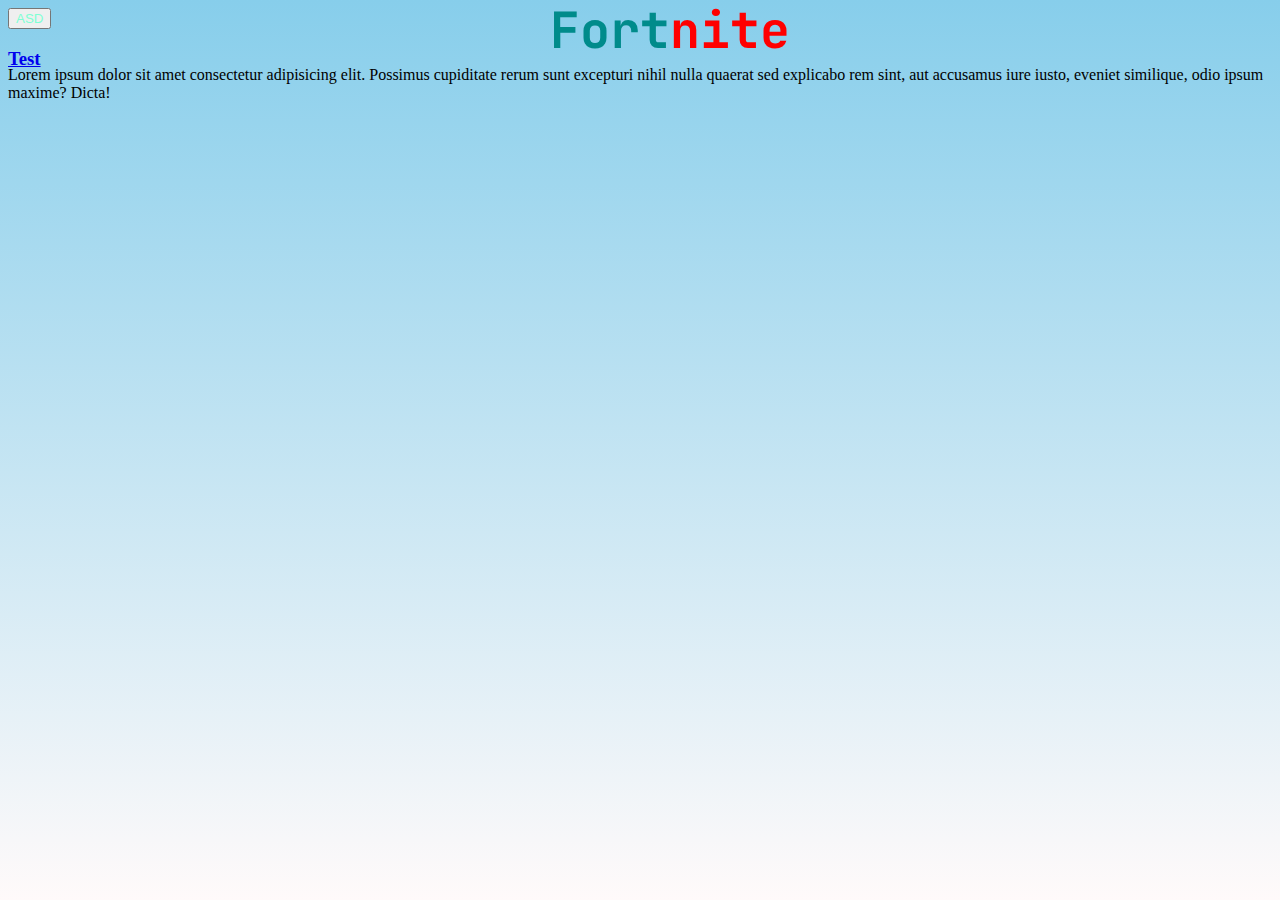
==== index.html @ b74aff19 "Rename tobbet.html to index.html" ====
<!DOCTYPE html>
<html lang="en">
    <head>
        <title>Még nem tudom!</title>
        <link rel="icon" href="hotdog.png">
        <link rel="preconnect" href="https://fonts.googleapis.com">
        <link rel="preconnect" href="https://fonts.gstatic.com" crossorigin>
        <link href="https://fonts.googleapis.com/css2?family=JetBrains+Mono:wght@500&display=swap" rel="stylesheet">
        <meta charset="UTF-8">
        <meta http-equiv="X-UA-Compatible" content="IE=edge">
        <meta name="viewport" content="width=device-width, initial-scale=1.0">
        <link rel="stylesheet" href="tobbet-style.css">
    </head>
    <body>
        <section>
            <h2 class="fortnite"><span>Fort</span>nite</h2>
            <p class="szoveg">Lorem ipsum dolor sit amet consectetur adipisicing elit. Possimus cupiditate rerum sunt excepturi nihil nulla quaerat sed explicabo rem sint, aut accusamus iure iusto, eveniet similique, odio ipsum maxime? Dicta!</p>
            <a class="link-button" href="index.html">
                <button class="gomb">ASD</button>
            </acla>
        </section>
        <a href="test.html">
            <h3>Test</h3>
        </a>
    </body>
</html>
---- tobbet-style.css ----
body {
    background: linear-gradient(skyblue,snow);
    background-repeat: no-repeat;
    background-attachment: fixed;
}
.fortnite {
    color: red;
    font-family: 'Jetbrains Mono', "consolas", sans-serif;
    font-size: 50px;

    position: absolute;
    left: 550px;
    top: -45px;
}
span {
    color: darkcyan;
}
.szoveg {
    position: absolute;
    top: 50px;
}
.gomb {
    color: aquamarine;
}
.link-button {
    
}
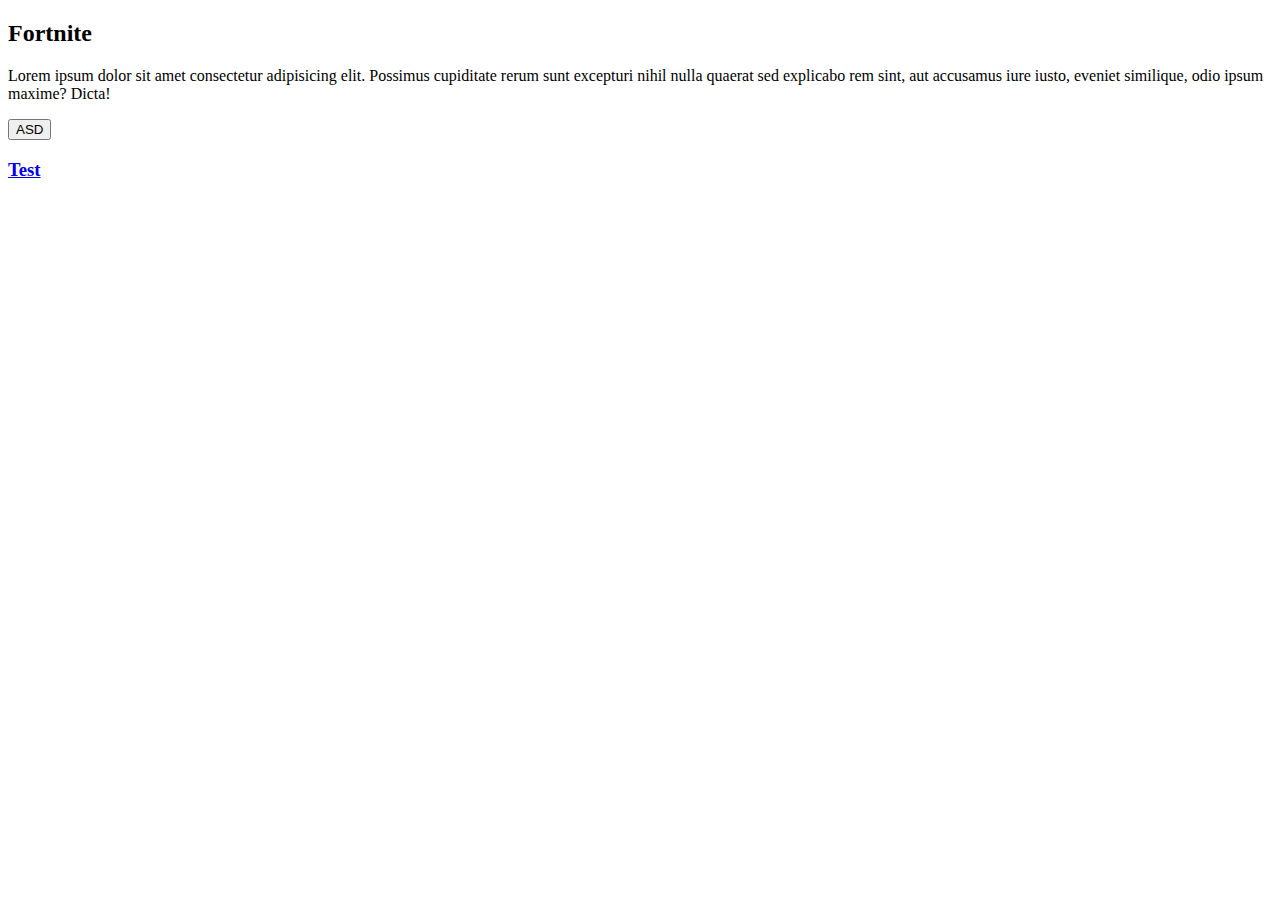
==== commit e01e1d80: "Update index.html" ====
--- a/index.html
+++ b/index.html
@@ -9,7 +9,7 @@
         <meta charset="UTF-8">
         <meta http-equiv="X-UA-Compatible" content="IE=edge">
         <meta name="viewport" content="width=device-width, initial-scale=1.0">
-        <link rel="stylesheet" href="tobbet-style.css">
+        <link rel="stylesheet" href="style.css">
     </head>
     <body>
         <section>
